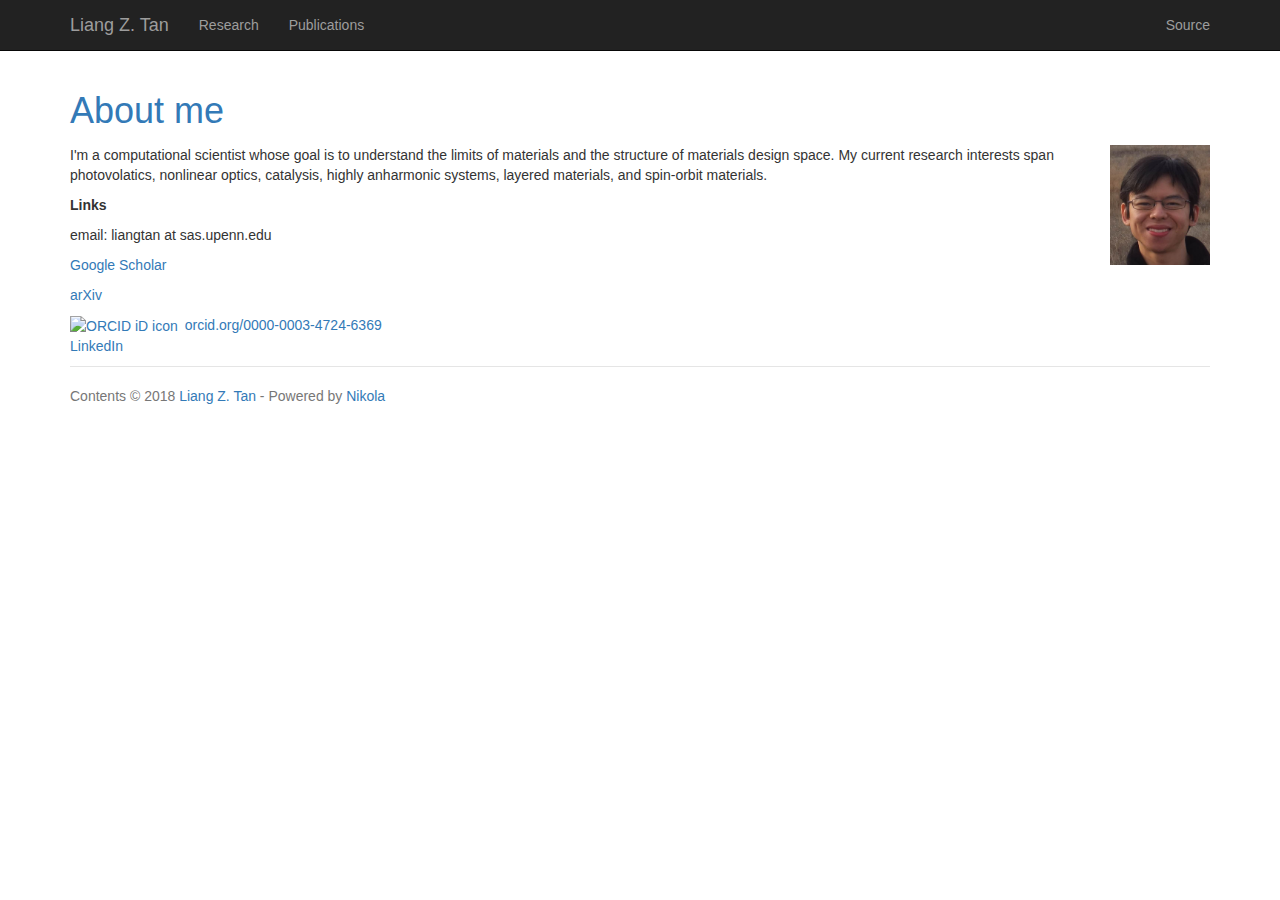
==== index.html @ 74f5e410 "update pubs" ====
<!DOCTYPE html>
<html prefix="og: http://ogp.me/ns# article: http://ogp.me/ns/article# " lang="en">
<head>
<meta charset="utf-8">
<meta name="viewport" content="width=device-width, initial-scale=1">
<title>About me | Liang Z. Tan</title>
<link href="assets/css/bootstrap.min.css" rel="stylesheet" type="text/css">
<link href="assets/css/rst.css" rel="stylesheet" type="text/css">
<link href="assets/css/code.css" rel="stylesheet" type="text/css">
<link href="assets/css/colorbox.css" rel="stylesheet" type="text/css">
<link href="assets/css/theme.css" rel="stylesheet" type="text/css">
<link href="assets/css/custom.css" rel="stylesheet" type="text/css">
<link rel="alternate" type="application/rss+xml" title="RSS" href="rss.xml">
<link rel="canonical" href="http://lztan.github.io/">
<!--[if lt IE 9]><script src="assets/js/html5.js"></script><![endif]--><meta name="author" content="Liang Z. Tan">
<meta property="og:site_name" content="Liang Z. Tan">
<meta property="og:title" content="About me">
<meta property="og:url" content="http://lztan.github.io/">
<meta property="og:description" content="I'm a computational scientist whose goal is to understand the limits of materials and the structure of materials design space. My current research interests span photovolatics, nonlinear optics, catal">
<meta property="og:type" content="article">
<meta property="article:published_time" content="2015-08-02T17:22:58-04:00">
</head>
<body>
<a href="#content" class="sr-only sr-only-focusable">Skip to main content</a>

<!-- Menubar -->

<nav class="navbar navbar-inverse navbar-static-top" role="navigation"><div class="container">
<!-- This keeps the margins nice -->
        <div class="navbar-header">
            <button type="button" class="navbar-toggle collapsed" data-toggle="collapse" data-target="#bs-navbar" aria-controls="bs-navbar" aria-expanded="false">
            <span class="sr-only">Toggle navigation</span>
            <span class="icon-bar"></span>
            <span class="icon-bar"></span>
            <span class="icon-bar"></span>
            </button>
            <a class="navbar-brand" href="http://lztan.github.io/">

                <span id="blog-title">Liang Z. Tan</span>
            </a>
        </div>
<!-- /.navbar-header -->
        <div class="collapse navbar-collapse" id="bs-navbar" aria-expanded="false">
            <ul class="nav navbar-nav">
<li>
<a href="research.html">Research</a>
                </li>
<li>
<a href="publications.html">Publications</a>

                
            </li>
</ul>
<ul class="nav navbar-nav navbar-right">
<li>
    <a href="index.txt" id="sourcelink">Source</a>
    </li>

                
            </ul>
</div>
<!-- /.navbar-collapse -->
    </div>
<!-- /.container -->
</nav><!-- End of Menubar --><div class="container" id="content" role="main">
    <div class="body-content">
        <!--Body content-->
        <div class="row">
            
            
<article class="storypage" itemscope="itemscope" itemtype="http://schema.org/Article"><header><h1 class="p-name entry-title" itemprop="headline name"><a href="." class="u-url">About me</a></h1>

        

    </header><div class="e-content entry-content" itemprop="articleBody text">
    <div>
<img alt="lzt2.png" class="align-right" src="lzt2.png" style="width: 100px;"><p>I'm a computational scientist whose goal is to understand the limits of materials and the structure of materials design space. My current research interests span photovolatics, nonlinear optics, catalysis, highly anharmonic systems, layered materials, and spin-orbit materials.</p>
<p><strong>Links</strong></p>
<p>email: liangtan at sas.upenn.edu</p>
<p><a class="reference external" href="https://scholar.google.com/citations?user=qQLD2zkAAAAJ">Google Scholar</a></p>
<p><a class="reference external" href="http://arxiv.org/a/tan_l_1.html">arXiv</a></p>
<a href="https://orcid.org/0000-0003-4724-6369" target="orcid.widget" rel="noopener noreferrer" style="vertical-align:top;"><img src="https://orcid.org/sites/default/files/images/orcid_16x16.png" style="width:1em;margin-right:.5em;" alt="ORCID iD icon">orcid.org/0000-0003-4724-6369</a><p><a class="reference external" href="https://www.linkedin.com/pub/liang-zheng-tan/68/a78/935">LinkedIn</a></p>
</div>
    </div>
    

</article>
</div>
        <!--End of body content-->

        <footer id="footer">
            Contents © 2018         <a href="mailto:liangtan@sas.upenn.edu">Liang Z. Tan</a> - Powered by         <a href="https://getnikola.com" rel="nofollow">Nikola</a>         
            
        </footer>
</div>
</div>


            <script src="assets/js/jquery.min.js"></script><script src="assets/js/bootstrap.min.js"></script><script src="assets/js/moment-with-locales.min.js"></script><script src="assets/js/fancydates.js"></script><script src="assets/js/jquery.colorbox-min.js"></script><script>$('a.image-reference:not(.islink) img:not(.islink)').parent().colorbox({rel:"gal",maxWidth:"100%",maxHeight:"100%",scalePhotos:true});</script><!-- fancy dates --><script>
    moment.locale("");
    fancydates(0, "YYYY-MM-DD HH:mm");
    </script><!-- end fancy dates -->
</body>
</html>
---- assets/css/rst.css ----
/*
:Author: David Goodger (goodger@python.org)
:Id: $Id: html4css1.css 7614 2013-02-21 15:55:51Z milde $
:Copyright: This stylesheet has been placed in the public domain.

Default cascading style sheet for the HTML output of Docutils.

See http://docutils.sf.net/docs/howto/html-stylesheets.html for how to
customize this style sheet.
*/

/* used to remove borders from tables and images */
.borderless, table.borderless td, table.borderless th {
  border: 0 }

table.borderless td, table.borderless th {
  /* Override padding for "table.docutils td" with "! important".
     The right padding separates the table cells. */
  padding: 0 0.5em 0 0 ! important }

.first {
  /* Override more specific margin styles with "! important". */
  margin-top: 0 ! important }

.last, .with-subtitle {
  margin-bottom: 0 ! important }

.hidden {
  display: none }

a.toc-backref {
  text-decoration: none ;
  color: black }

blockquote.epigraph {
  margin: 2em 5em ; }

object[type="image/svg+xml"], object[type="application/x-shockwave-flash"] {
  overflow: hidden;
}

div.abstract {
  margin: 2em 5em }

div.abstract p.topic-title {
  font-weight: bold ;
  text-align: center }

div.admonition, div.attention, div.caution, div.danger, div.error,
div.hint, div.important, div.note, div.tip, div.warning, div.sidebar {
/* stolen from Boostrap 3 (.panel .panel-default) */
  margin-bottom: 20px;
  background-color: #fff;
  border: 1px solid #ddd;
  border-radius: 4px;
  -webkit-box-shadow: 0 1px 1px rgba(0, 0, 0, .05);
          box-shadow: 0 1px 1px rgba(0, 0, 0, .05);
  padding: 0 15px 15px 15px;
}

div.attention, div.caution, div.danger, div.error, div.warning {
  /* stolen from Boostrap 3 (.panel .panel-danger) */
  border-color: #EBCCD1;
}

div.admonition p.admonition-title, div.hint p.admonition-title,
div.important p.admonition-title, div.note p.admonition-title,
div.tip p.admonition-title, div.sidebar p.sidebar-title,
div.attention p.admonition-title, div.caution p.admonition-title,
div.danger p.admonition-title, div.error p.admonition-title,
div.warning p.admonition-title {
/* stolen from Boostrap 3 (.panel .panel-default .panel-heading) */
  font-size: 16px;
  color: #333;
  background-color: #F5F5F5;
  padding: 10px 15px;
  margin-left: -15px;
  margin-right: -15px;
  border-bottom: 1px solid rgba(0, 0, 0, 0);
  border-top-left-radius: 3px;
  border-top-right-radius: 3px;
  color: #333;
  background-color: #F5F5F5;
  border-color: #DDD;
}

div.attention p.admonition-title, div.caution p.admonition-title,
div.danger p.admonition-title, div.error p.admonition-title,
div.warning p.admonition-title {
  /* stolen from Boostrap 3 (.panel .panel-danger) */
  color: #A94442;
  background-color: #F2DEDE;
  border-color: #EBCCD1;
}

/* Uncomment (and remove this text!) to get reduced vertical space in
   compound paragraphs.
div.compound .compound-first, div.compound .compound-middle {
  margin-bottom: 0.5em }

div.compound .compound-last, div.compound .compound-middle {
  margin-top: 0.5em }
*/

div.dedication {
  margin: 2em 5em ;
  text-align: center ;
  font-style: italic }

div.dedication p.topic-title {
  font-weight: bold ;
  font-style: normal }

div.figure {
  margin-left: 2em ;
  margin-right: 2em }

div.footer, div.header {
  clear: both;
  font-size: smaller }

div.line-block {
  display: block ;
  margin-top: 1em ;
  margin-bottom: 1em }

div.line-block div.line-block {
  margin-top: 0 ;
  margin-bottom: 0 ;
  margin-left: 1.5em }


html[dir="rtl"] div.line-block div.line-block {
  margin-top: 0 ;
  margin-bottom: 0 ;
  margin-right: 1.5em  ;
  margin-left: 0  ;
}

div.sidebar {
  margin-left: 2em;
  min-height: 20px;
  width: 40% ;
  float: right ;
  clear: right }

div.sidebar p.rubric {
  font-size: medium }

div.system-messages {
  margin: 5em }

div.system-messages h1 {
  color: #a94442 }

div.system-message {
  border: 1px solid #ebccd1;
  padding: 1em }

div.system-message p.system-message-title {
  color: #a94442 ;
  font-weight: bold }

div.topic {
  margin: 2em }

img.align-left, .figure.align-left, object.align-left {
  clear: left ;
  float: left ;
  margin-right: 1em }

img.align-right, .figure.align-right, object.align-right {
  clear: right ;
  float: right ;
  margin-left: 1em }

img.align-center, .figure.align-center, object.align-center {
  display: block;
  margin-left: auto;
  margin-right: auto;
}

.align-left {
  text-align: left }

.align-center {
  clear: both ;
  text-align: center }

.align-right {
  text-align: right }

/* reset inner alignment in figures */
div.align-right {
  text-align: inherit }

/* div.align-center * { */
/*   text-align: left } */

ol.simple, ul.simple {
  margin-bottom: 1em }

ol.arabic {
  list-style: decimal }

ol.loweralpha {
  list-style: lower-alpha }

ol.upperalpha {
  list-style: upper-alpha }

ol.lowerroman {
  list-style: lower-roman }

ol.upperroman {
  list-style: upper-roman }

p.attribution {
  text-align: right ;
  margin-left: 50% }

p.caption {
  font-style: italic }

p.credits {
  font-style: italic ;
  font-size: smaller }

p.label {
  white-space: nowrap }

p.rubric {
  font-weight: bold ;
  font-size: larger ;
  color: maroon ;
  text-align: center }

p.sidebar-subtitle {
  font-weight: bold }

p.topic-title {
  font-weight: bold }

pre.address {
  margin-bottom: 0 ;
  margin-top: 0 ;
  font: inherit }

pre.code .ln { color: grey; } /* line numbers */
/*
pre.code, code { background-color: #eeeeee }
pre.code .comment, code .comment { color: #5C6576 }
pre.code .keyword, code .keyword { color: #3B0D06; font-weight: bold }
pre.code .literal.string, code .literal.string { color: #0C5404 }
pre.code .name.builtin, code .name.builtin { color: #352B84 }
pre.code .deleted, code .deleted { background-color: #DEB0A1}
pre.code .inserted, code .inserted { background-color: #A3D289}
*/

span.classifier {
  font-style: italic }

span.classifier-delimiter {
  font-weight: bold }

span.option {
  white-space: nowrap }

span.pre {
  white-space: pre }

span.problematic {
  color: red }

span.section-subtitle {
  /* font-size relative to parent (h1..h6 element) */
  font-size: 80% }

table.citation {
  border-left: solid 1px gray;
  margin-left: 1px }

table.docinfo {
  margin: 2em 4em }

table.docutils {
  margin-top: 0.5em ;
  margin-bottom: 0.5em }

table.footnote {
  border-left: solid 1px black;
  margin-left: 1px }

table.docutils td, table.docutils th,
table.docinfo td, table.docinfo th {
  padding-left: 0.5em ;
  padding-right: 0.5em ;
  vertical-align: top }

table.docutils th.field-name, table.docinfo th.docinfo-name {
  font-weight: bold ;
  text-align: left ;
  white-space: nowrap ;
  padding-left: 0 }

/* "booktabs" style (no vertical lines) */
table.docutils.booktabs {
  border: 0px;
  border-top: 2px solid;
  border-bottom: 2px solid;
  border-collapse: collapse;
}
table.docutils.booktabs * {
  border: 0px;
}
table.docutils.booktabs th {
  border-bottom: thin solid;
  text-align: left;
}

h1 tt.docutils, h2 tt.docutils, h3 tt.docutils,
h4 tt.docutils, h5 tt.docutils, h6 tt.docutils {
  font-size: 100% }

ul.auto-toc {
  list-style-type: none }

a.footnote-reference {
     line-height: 0px;
}
---- assets/css/code.css ----
/* code.css file generated by Nikola */
pre.code .hll { background-color: #ffffcc }
pre.code  { background: #f8f8f8; }
pre.code .c { color: #408080; font-style: italic } /* Comment */
pre.code .err { border: 1px solid #FF0000 } /* Error */
pre.code .k { color: #008000; font-weight: bold } /* Keyword */
pre.code .o { color: #666666 } /* Operator */
pre.code .cm { color: #408080; font-style: italic } /* Comment.Multiline */
pre.code .cp { color: #BC7A00 } /* Comment.Preproc */
pre.code .c1 { color: #408080; font-style: italic } /* Comment.Single */
pre.code .cs { color: #408080; font-style: italic } /* Comment.Special */
pre.code .gd { color: #A00000 } /* Generic.Deleted */
pre.code .ge { font-style: italic } /* Generic.Emph */
pre.code .gr { color: #FF0000 } /* Generic.Error */
pre.code .gh { color: #000080; font-weight: bold } /* Generic.Heading */
pre.code .gi { color: #00A000 } /* Generic.Inserted */
pre.code .go { color: #888888 } /* Generic.Output */
pre.code .gp { color: #000080; font-weight: bold } /* Generic.Prompt */
pre.code .gs { font-weight: bold } /* Generic.Strong */
pre.code .gu { color: #800080; font-weight: bold } /* Generic.Subheading */
pre.code .gt { color: #0044DD } /* Generic.Traceback */
pre.code .kc { color: #008000; font-weight: bold } /* Keyword.Constant */
pre.code .kd { color: #008000; font-weight: bold } /* Keyword.Declaration */
pre.code .kn { color: #008000; font-weight: bold } /* Keyword.Namespace */
pre.code .kp { color: #008000 } /* Keyword.Pseudo */
pre.code .kr { color: #008000; font-weight: bold } /* Keyword.Reserved */
pre.code .kt { color: #B00040 } /* Keyword.Type */
pre.code .m { color: #666666 } /* Literal.Number */
pre.code .s { color: #BA2121 } /* Literal.String */
pre.code .na { color: #7D9029 } /* Name.Attribute */
pre.code .nb { color: #008000 } /* Name.Builtin */
pre.code .nc { color: #0000FF; font-weight: bold } /* Name.Class */
pre.code .no { color: #880000 } /* Name.Constant */
pre.code .nd { color: #AA22FF } /* Name.Decorator */
pre.code .ni { color: #999999; font-weight: bold } /* Name.Entity */
pre.code .ne { color: #D2413A; font-weight: bold } /* Name.Exception */
pre.code .nf { color: #0000FF } /* Name.Function */
pre.code .nl { color: #A0A000 } /* Name.Label */
pre.code .nn { color: #0000FF; font-weight: bold } /* Name.Namespace */
pre.code .nt { color: #008000; font-weight: bold } /* Name.Tag */
pre.code .nv { color: #19177C } /* Name.Variable */
pre.code .ow { color: #AA22FF; font-weight: bold } /* Operator.Word */
pre.code .w { color: #bbbbbb } /* Text.Whitespace */
pre.code .mb { color: #666666 } /* Literal.Number.Bin */
pre.code .mf { color: #666666 } /* Literal.Number.Float */
pre.code .mh { color: #666666 } /* Literal.Number.Hex */
pre.code .mi { color: #666666 } /* Literal.Number.Integer */
pre.code .mo { color: #666666 } /* Literal.Number.Oct */
pre.code .sb { color: #BA2121 } /* Literal.String.Backtick */
pre.code .sc { color: #BA2121 } /* Literal.String.Char */
pre.code .sd { color: #BA2121; font-style: italic } /* Literal.String.Doc */
pre.code .s2 { color: #BA2121 } /* Literal.String.Double */
pre.code .se { color: #BB6622; font-weight: bold } /* Literal.String.Escape */
pre.code .sh { color: #BA2121 } /* Literal.String.Heredoc */
pre.code .si { color: #BB6688; font-weight: bold } /* Literal.String.Interpol */
pre.code .sx { color: #008000 } /* Literal.String.Other */
pre.code .sr { color: #BB6688 } /* Literal.String.Regex */
pre.code .s1 { color: #BA2121 } /* Literal.String.Single */
pre.code .ss { color: #19177C } /* Literal.String.Symbol */
pre.code .bp { color: #008000 } /* Name.Builtin.Pseudo */
pre.code .vc { color: #19177C } /* Name.Variable.Class */
pre.code .vg { color: #19177C } /* Name.Variable.Global */
pre.code .vi { color: #19177C } /* Name.Variable.Instance */
pre.code .il { color: #666666 } /* Literal.Number.Integer.Long */
table.codetable { width: 100%;} td.linenos {text-align: right; width: 4em;}
---- assets/css/colorbox.css ----
/*
    Colorbox Core Style:
    The following CSS is consistent between example themes and should not be altered.
*/
#colorbox, #cboxOverlay, #cboxWrapper{position:absolute; top:0; left:0; z-index:9999; overflow:hidden;}
#cboxWrapper {max-width:none;}
#cboxOverlay{position:fixed; width:100%; height:100%;}
#cboxMiddleLeft, #cboxBottomLeft{clear:left;}
#cboxContent{position:relative;}
#cboxLoadedContent{overflow:auto; -webkit-overflow-scrolling: touch;}
#cboxTitle{margin:0;}
#cboxLoadingOverlay, #cboxLoadingGraphic{position:absolute; top:0; left:0; width:100%; height:100%;}
#cboxPrevious, #cboxNext, #cboxClose, #cboxSlideshow{cursor:pointer;}
.cboxPhoto{float:left; margin:auto; border:0; display:block; max-width:none; -ms-interpolation-mode:bicubic;}
.cboxIframe{width:100%; height:100%; display:block; border:0; padding:0; margin:0;}
#colorbox, #cboxContent, #cboxLoadedContent{box-sizing:content-box; -moz-box-sizing:content-box; -webkit-box-sizing:content-box;}

/* 
    User Style:
    Change the following styles to modify the appearance of Colorbox.  They are
    ordered & tabbed in a way that represents the nesting of the generated HTML.
*/
#cboxOverlay{background:#000; opacity: 0.9; filter: alpha(opacity = 90);}
#colorbox{outline:0;}
    #cboxContent{margin-top:20px;background:#000;}
        .cboxIframe{background:#fff;}
        #cboxError{padding:50px; border:1px solid #ccc;}
        #cboxLoadedContent{border:5px solid #000; background:#fff;}
        #cboxTitle{position:absolute; top:-20px; left:0; color:#ccc;}
        #cboxCurrent{position:absolute; top:-20px; right:0px; color:#ccc;}
        #cboxLoadingGraphic{background:url(images/loading.gif) no-repeat center center;}

        /* these elements are buttons, and may need to have additional styles reset to avoid unwanted base styles */
        #cboxPrevious, #cboxNext, #cboxSlideshow, #cboxClose {border:0; padding:0; margin:0; overflow:visible; width:auto; background:none; }
        
        /* avoid outlines on :active (mouseclick), but preserve outlines on :focus (tabbed navigating) */
        #cboxPrevious:active, #cboxNext:active, #cboxSlideshow:active, #cboxClose:active {outline:0;}
        
        #cboxSlideshow{position:absolute; top:-20px; right:90px; color:#fff;}
        #cboxPrevious{position:absolute; top:50%; left:5px; margin-top:-32px; background:url(images/controls.png) no-repeat top left; width:28px; height:65px; text-indent:-9999px;}
        #cboxPrevious:hover{background-position:bottom left;}
        #cboxNext{position:absolute; top:50%; right:5px; margin-top:-32px; background:url(images/controls.png) no-repeat top right; width:28px; height:65px; text-indent:-9999px;}
        #cboxNext:hover{background-position:bottom right;}
        #cboxClose{position:absolute; top:5px; right:5px; display:block; background:url(images/controls.png) no-repeat top center; width:38px; height:19px; text-indent:-9999px;}
        #cboxClose:hover{background-position:bottom center;}
---- assets/css/theme.css ----
#container {
    width: 960px;
    margin: 200px auto;
}

#contentcolumn {
    max-width: 760px;
}
#q {
    width: 150px;
}

img {
    max-width: 90%;
}

.postbox {
    border-bottom: 2px solid darkgrey;
    margin-bottom: 12px;
}

.titlebox {
    text-align: right;
}

#addthisbox {margin-bottom: 12px;}

td.label {
    /* Issue #290 */
    background-color: inherit;
}

.footnote-reference {
    /* Issue 290 */
    vertical-align: super;
    font-size: xx-small;
}


.caption {
    /* Issue 292 */
    text-align: center;
    padding-top: 1em;
}

div.figure > img,
div.figure > a > img {
    /* Issue 292 */
    display: block;
    margin-left: auto;
    margin-right: auto;
}

blockquote p, blockquote {
  font-size: 17.5px;
  font-weight: 300;
  line-height: 1.25;
}

ul.bricks > li {
    display: inline;
    background-color: lightblue;
    padding: 8px;
    border-radius: 5px;
    line-height: 3;
    white-space:nowrap;
    margin: 3px;
}

.at300b, .stMainServices, .stButton, .stButton_gradient {
    box-sizing: content-box;
}

pre, pre code {
    white-space: pre;
    word-wrap: normal;
    overflow: auto;
}

article.post-micro {
    font-family: Georgia, 'Times New Roman', Times, serif;
    font-size: 1.5em;
}

.image-block {
    display: inline-block;
}

.flowr_row {
    width: 100%;
}

.tags {
    padding-left: 0;
    margin-left: -5px;
    list-style: none;
    text-align: center;

}

.tags > li {
    display: inline-block;
    min-width: 10px;
    padding: 3px 7px;
    font-size: 12px;
    font-weight: bold;
    line-height: 1;
    color: #fff;
    text-align: center;
    white-space: nowrap;
    vertical-align: baseline;
    background-color: #999;
    border-radius: 10px;
}

.tags > li a {
    color: #fff;
}

.metadata p:before,
.postlist .listdate:before {
    content: " — ";
}

.metadata p:first-of-type:before {
    content: "";
}

.metadata p {
    display: inline;
}

.posttranslations h3 {
    display: inline;
    font-size: 1em;
    font-weight: bold;
}

.posttranslations h3:last-child {
    display: none;
}

.entry-content {
    margin-top: 1em;
}

.navbar-brand {
    padding: 0 15px;
}

.navbar-brand #blog-title {
    padding: 15px 0;
    display: inline-block;
}

.navbar-brand #logo {
    max-width: 100%;
}

.navbar-brand>img {
    display: inline;
}

.row {
    margin: 0;
}

/* for alignment with Bootstrap's .entry-content styling */
.entry-summary {
    margin-top: 1em;
}

/* Custom page footer */
#footer {
    padding-top: 19px;
    color: #777;
    border-top: 1px solid #e5e5e5;
}

/* hat tip bootstrap/html5 boilerplate */
@media print {
    *, *:before, *:after {
        font-family: Garamond, Junicode, serif;
    }

    body {
        font-size: 12pt;
    }

    article .entry-title a[href]:after,
    article .metadata a[href]:after,
    article .tags a[href]:after {
        content: "";
    }

    article .metadata .sourceline {
        display: none;
    }

    article .metadata .linkline a[href]:after {
        content: " (" attr(href) ")";
    }

    .navbar {
        display: none;
    }
}
---- assets/css/custom.css ----
.container{
  width = 960px;
  margin = 10px auto;
}

h2{
  clear:both;
}

hr{
  clear:both;
}
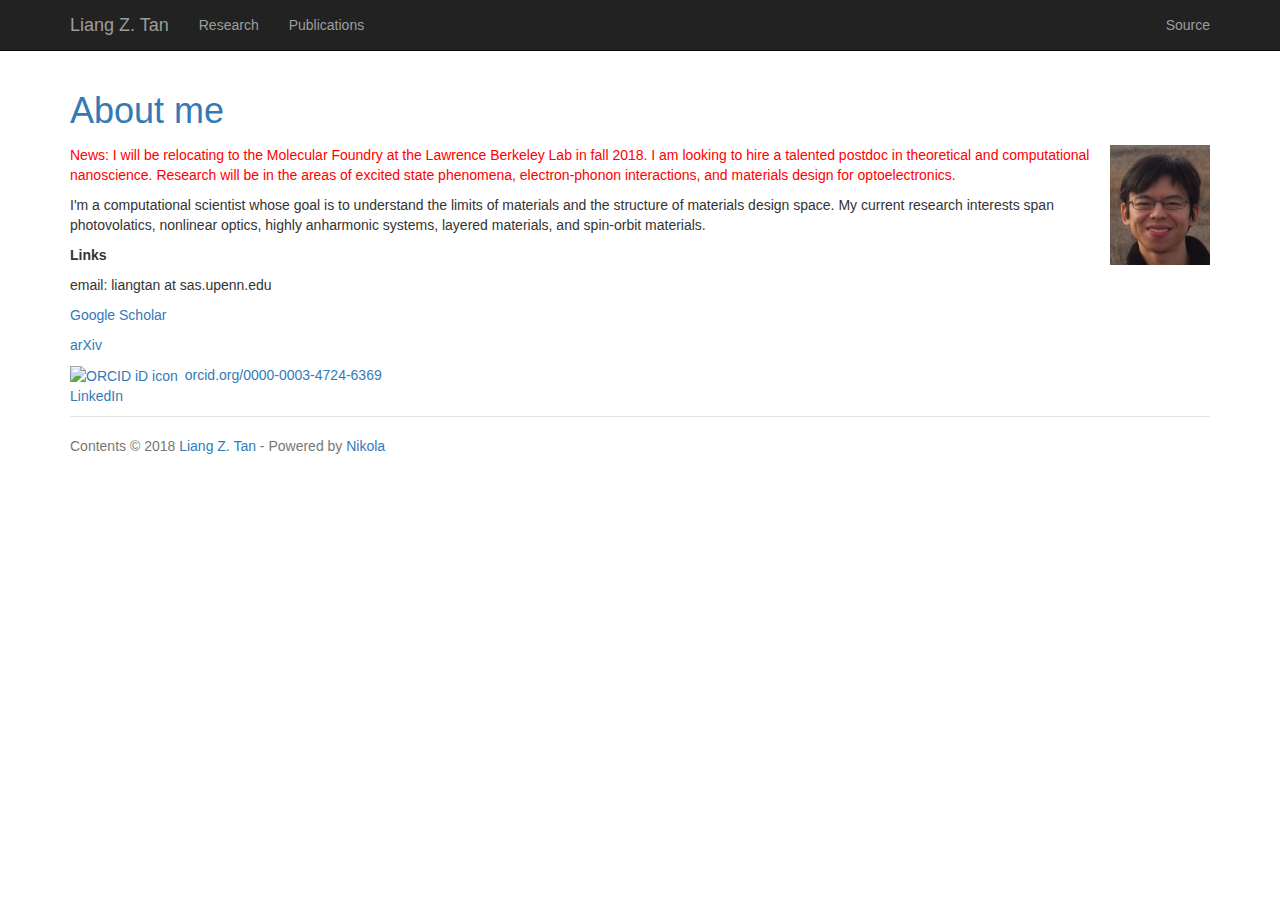
==== commit 91da4e6f: "postdoc job ad" ====
--- a/index.html
+++ b/index.html
@@ -16,7 +16,7 @@
 <meta property="og:site_name" content="Liang Z. Tan">
 <meta property="og:title" content="About me">
 <meta property="og:url" content="http://lztan.github.io/">
-<meta property="og:description" content="I'm a computational scientist whose goal is to understand the limits of materials and the structure of materials design space. My current research interests span photovolatics, nonlinear optics, catal">
+<meta property="og:description" content="News: I will be relocating to the Molecular Foundry at the Lawrence Berkeley Lab in fall 2018. I am looking to hire a talented postdoc in theoretical and computational nanoscience. Research will be in">
 <meta property="og:type" content="article">
 <meta property="article:published_time" content="2015-08-02T17:22:58-04:00">
 </head>
@@ -74,7 +74,8 @@
 
     </header><div class="e-content entry-content" itemprop="articleBody text">
     <div>
-<img alt="lzt2.png" class="align-right" src="lzt2.png" style="width: 100px;"><p>I'm a computational scientist whose goal is to understand the limits of materials and the structure of materials design space. My current research interests span photovolatics, nonlinear optics, catalysis, highly anharmonic systems, layered materials, and spin-orbit materials.</p>
+<img alt="lzt2.png" class="align-right" src="lzt2.png" style="width: 100px;"><p><span class="red">News: I will be relocating to the Molecular Foundry at the Lawrence Berkeley Lab in fall 2018. I am looking to hire a talented postdoc in theoretical and computational nanoscience. Research will be in the areas of excited state phenomena, electron-phonon interactions, and materials design for optoelectronics.</span></p>
+<p>I'm a computational scientist whose goal is to understand the limits of materials and the structure of materials design space. My current research interests span photovolatics, nonlinear optics, highly anharmonic systems, layered materials, and spin-orbit materials.</p>
 <p><strong>Links</strong></p>
 <p>email: liangtan at sas.upenn.edu</p>
 <p><a class="reference external" href="https://scholar.google.com/citations?user=qQLD2zkAAAAJ">Google Scholar</a></p>
--- a/assets/css/custom.css
+++ b/assets/css/custom.css
@@ -10,3 +10,7 @@
 hr{
   clear:both;
 }
+
+.red{
+  color:red;
+}
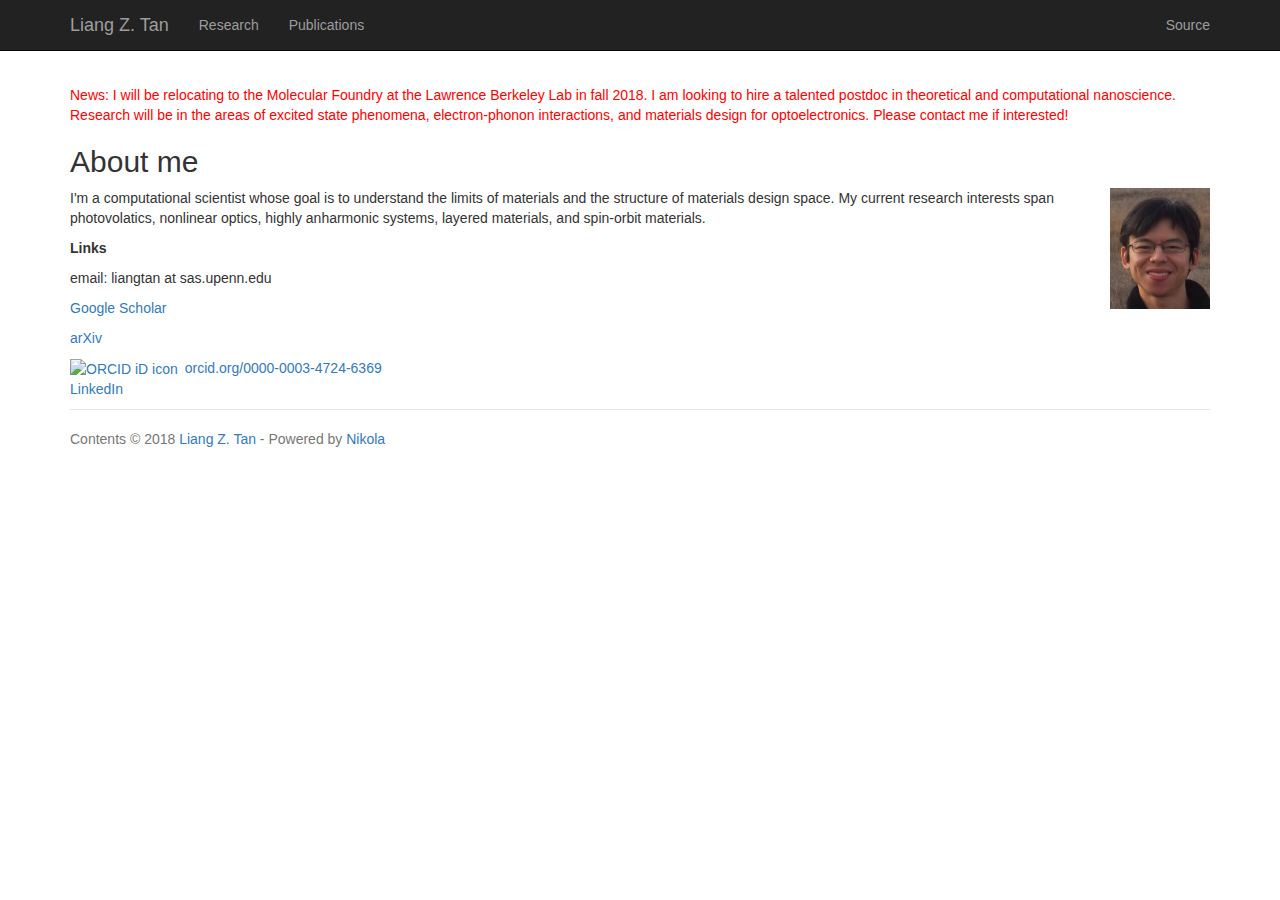
==== commit 924aebed: "formatting" ====
--- a/index.html
+++ b/index.html
@@ -68,19 +68,18 @@
         <div class="row">
             
             
-<article class="storypage" itemscope="itemscope" itemtype="http://schema.org/Article"><header><h1 class="p-name entry-title" itemprop="headline name"><a href="." class="u-url">About me</a></h1>
-
-        
-
-    </header><div class="e-content entry-content" itemprop="articleBody text">
+<article class="storypage" itemscope="itemscope" itemtype="http://schema.org/Article"><header></header><div class="e-content entry-content" itemprop="articleBody text">
     <div>
-<img alt="lzt2.png" class="align-right" src="lzt2.png" style="width: 100px;"><p><span class="red">News: I will be relocating to the Molecular Foundry at the Lawrence Berkeley Lab in fall 2018. I am looking to hire a talented postdoc in theoretical and computational nanoscience. Research will be in the areas of excited state phenomena, electron-phonon interactions, and materials design for optoelectronics.</span></p>
-<p>I'm a computational scientist whose goal is to understand the limits of materials and the structure of materials design space. My current research interests span photovolatics, nonlinear optics, highly anharmonic systems, layered materials, and spin-orbit materials.</p>
+<p><span class="red">News: I will be relocating to the Molecular Foundry at the Lawrence Berkeley Lab in fall 2018. I am looking to hire a talented postdoc in theoretical and computational nanoscience. Research will be in the areas of excited state phenomena, electron-phonon interactions, and materials design for optoelectronics. Please contact me if interested!</span></p>
+<div class="section" id="about-me">
+<h2>About me</h2>
+<img alt="lzt2.png" class="align-right" src="lzt2.png" style="width: 100px;"><p>I'm a computational scientist whose goal is to understand the limits of materials and the structure of materials design space. My current research interests span photovolatics, nonlinear optics, highly anharmonic systems, layered materials, and spin-orbit materials.</p>
 <p><strong>Links</strong></p>
 <p>email: liangtan at sas.upenn.edu</p>
 <p><a class="reference external" href="https://scholar.google.com/citations?user=qQLD2zkAAAAJ">Google Scholar</a></p>
 <p><a class="reference external" href="http://arxiv.org/a/tan_l_1.html">arXiv</a></p>
 <a href="https://orcid.org/0000-0003-4724-6369" target="orcid.widget" rel="noopener noreferrer" style="vertical-align:top;"><img src="https://orcid.org/sites/default/files/images/orcid_16x16.png" style="width:1em;margin-right:.5em;" alt="ORCID iD icon">orcid.org/0000-0003-4724-6369</a><p><a class="reference external" href="https://www.linkedin.com/pub/liang-zheng-tan/68/a78/935">LinkedIn</a></p>
+</div>
 </div>
     </div>
     
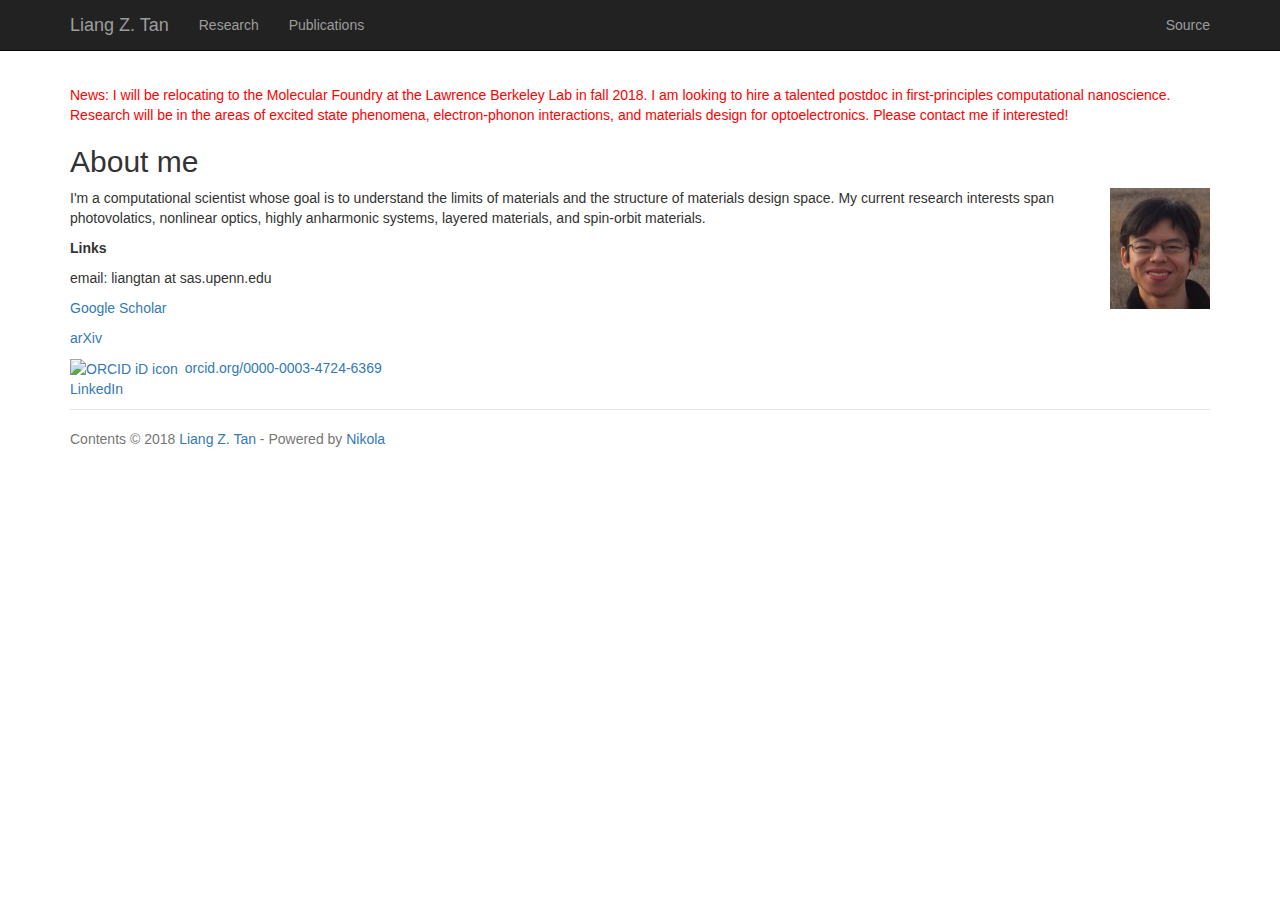
==== commit 70e8d18e: "first-principles" ====
--- a/index.html
+++ b/index.html
@@ -16,7 +16,7 @@
 <meta property="og:site_name" content="Liang Z. Tan">
 <meta property="og:title" content="About me">
 <meta property="og:url" content="http://lztan.github.io/">
-<meta property="og:description" content="News: I will be relocating to the Molecular Foundry at the Lawrence Berkeley Lab in fall 2018. I am looking to hire a talented postdoc in theoretical and computational nanoscience. Research will be in">
+<meta property="og:description" content="News: I will be relocating to the Molecular Foundry at the Lawrence Berkeley Lab in fall 2018. I am looking to hire a talented postdoc in first-principles computational nanoscience. Research will be i">
 <meta property="og:type" content="article">
 <meta property="article:published_time" content="2015-08-02T17:22:58-04:00">
 </head>
@@ -70,7 +70,7 @@
             
 <article class="storypage" itemscope="itemscope" itemtype="http://schema.org/Article"><header></header><div class="e-content entry-content" itemprop="articleBody text">
     <div>
-<p><span class="red">News: I will be relocating to the Molecular Foundry at the Lawrence Berkeley Lab in fall 2018. I am looking to hire a talented postdoc in theoretical and computational nanoscience. Research will be in the areas of excited state phenomena, electron-phonon interactions, and materials design for optoelectronics. Please contact me if interested!</span></p>
+<p><span class="red">News: I will be relocating to the Molecular Foundry at the Lawrence Berkeley Lab in fall 2018. I am looking to hire a talented postdoc in first-principles computational nanoscience. Research will be in the areas of excited state phenomena, electron-phonon interactions, and materials design for optoelectronics. Please contact me if interested!</span></p>
 <div class="section" id="about-me">
 <h2>About me</h2>
 <img alt="lzt2.png" class="align-right" src="lzt2.png" style="width: 100px;"><p>I'm a computational scientist whose goal is to understand the limits of materials and the structure of materials design space. My current research interests span photovolatics, nonlinear optics, highly anharmonic systems, layered materials, and spin-orbit materials.</p>
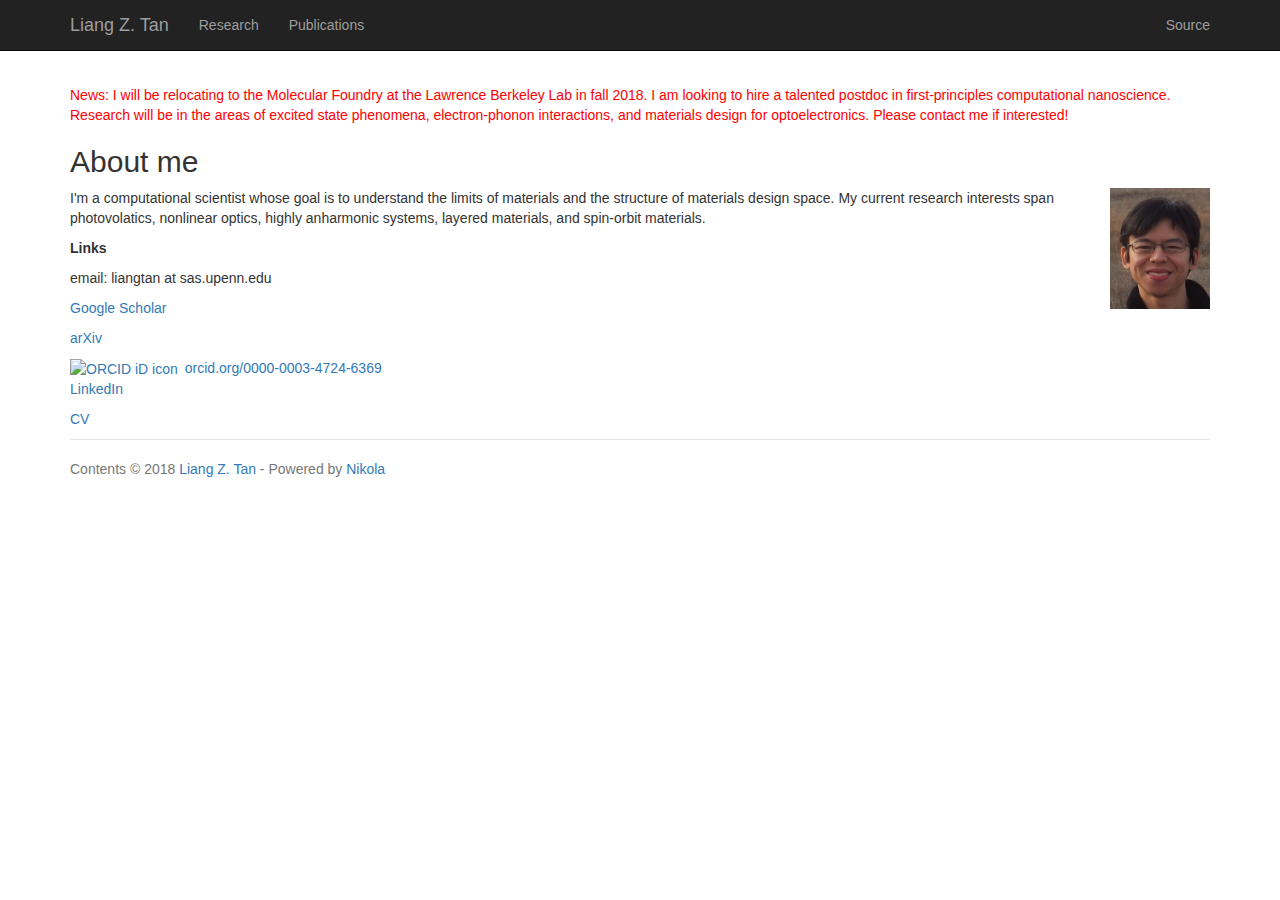
==== commit ddf457ac: "added cv" ====
--- a/index.html
+++ b/index.html
@@ -79,6 +79,7 @@
 <p><a class="reference external" href="https://scholar.google.com/citations?user=qQLD2zkAAAAJ">Google Scholar</a></p>
 <p><a class="reference external" href="http://arxiv.org/a/tan_l_1.html">arXiv</a></p>
 <a href="https://orcid.org/0000-0003-4724-6369" target="orcid.widget" rel="noopener noreferrer" style="vertical-align:top;"><img src="https://orcid.org/sites/default/files/images/orcid_16x16.png" style="width:1em;margin-right:.5em;" alt="ORCID iD icon">orcid.org/0000-0003-4724-6369</a><p><a class="reference external" href="https://www.linkedin.com/pub/liang-zheng-tan/68/a78/935">LinkedIn</a></p>
+<p><a class="reference external" href="cv.pdf">CV</a></p>
 </div>
 </div>
     </div>
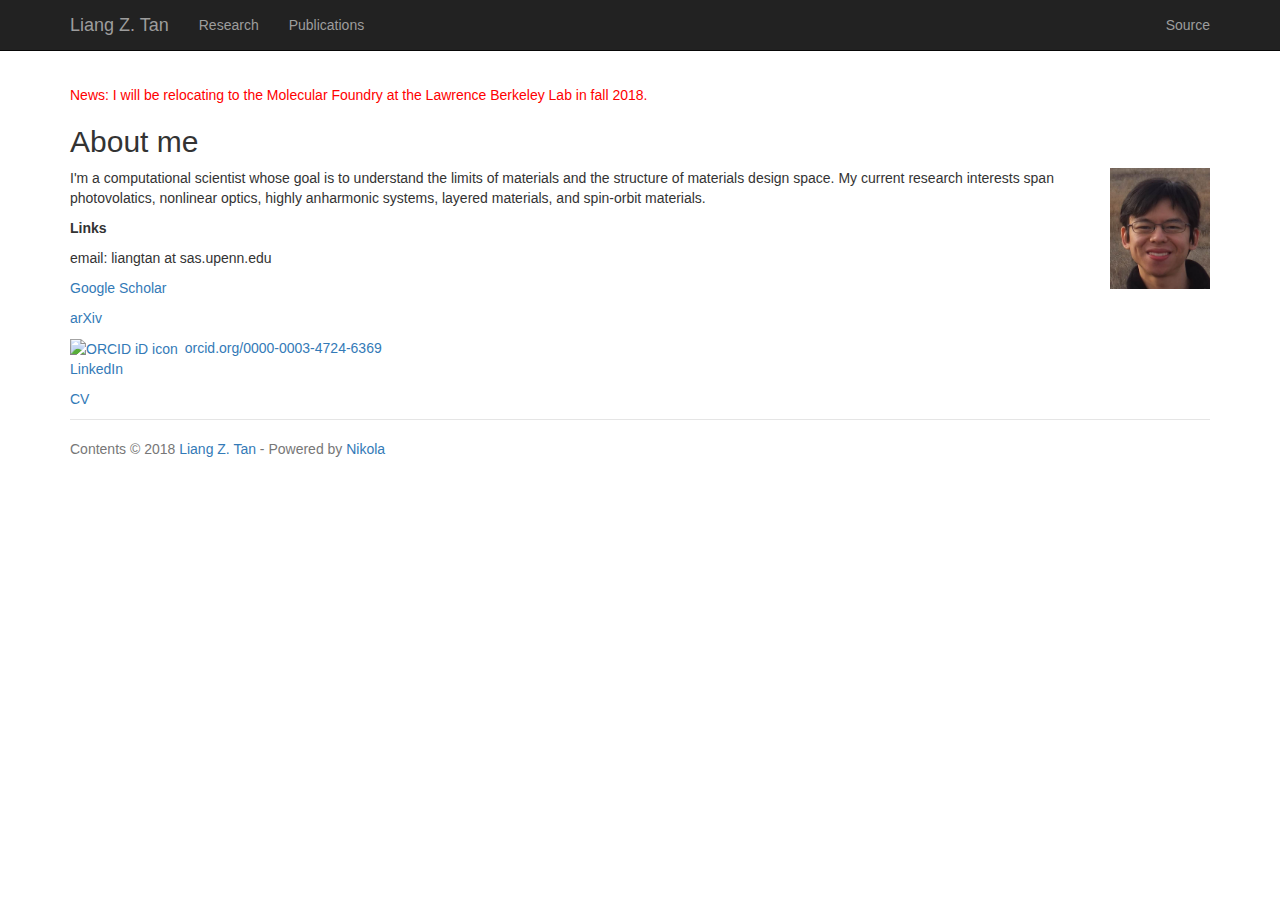
==== commit a96b5beb: "removed ad" ====
--- a/index.html
+++ b/index.html
@@ -16,7 +16,11 @@
 <meta property="og:site_name" content="Liang Z. Tan">
 <meta property="og:title" content="About me">
 <meta property="og:url" content="http://lztan.github.io/">
-<meta property="og:description" content="News: I will be relocating to the Molecular Foundry at the Lawrence Berkeley Lab in fall 2018. I am looking to hire a talented postdoc in first-principles computational nanoscience. Research will be i">
+<meta property="og:description" content="News: I will be relocating to the Molecular Foundry at the Lawrence Berkeley Lab in fall 2018.
+
+About me
+
+I'm a computational scientist whose goal is to understand the limits of materials and the stru">
 <meta property="og:type" content="article">
 <meta property="article:published_time" content="2015-08-02T17:22:58-04:00">
 </head>
@@ -70,7 +74,7 @@
             
 <article class="storypage" itemscope="itemscope" itemtype="http://schema.org/Article"><header></header><div class="e-content entry-content" itemprop="articleBody text">
     <div>
-<p><span class="red">News: I will be relocating to the Molecular Foundry at the Lawrence Berkeley Lab in fall 2018. I am looking to hire a talented postdoc in first-principles computational nanoscience. Research will be in the areas of excited state phenomena, electron-phonon interactions, and materials design for optoelectronics. Please contact me if interested!</span></p>
+<p><span class="red">News: I will be relocating to the Molecular Foundry at the Lawrence Berkeley Lab in fall 2018.</span></p>
 <div class="section" id="about-me">
 <h2>About me</h2>
 <img alt="lzt2.png" class="align-right" src="lzt2.png" style="width: 100px;"><p>I'm a computational scientist whose goal is to understand the limits of materials and the structure of materials design space. My current research interests span photovolatics, nonlinear optics, highly anharmonic systems, layered materials, and spin-orbit materials.</p>
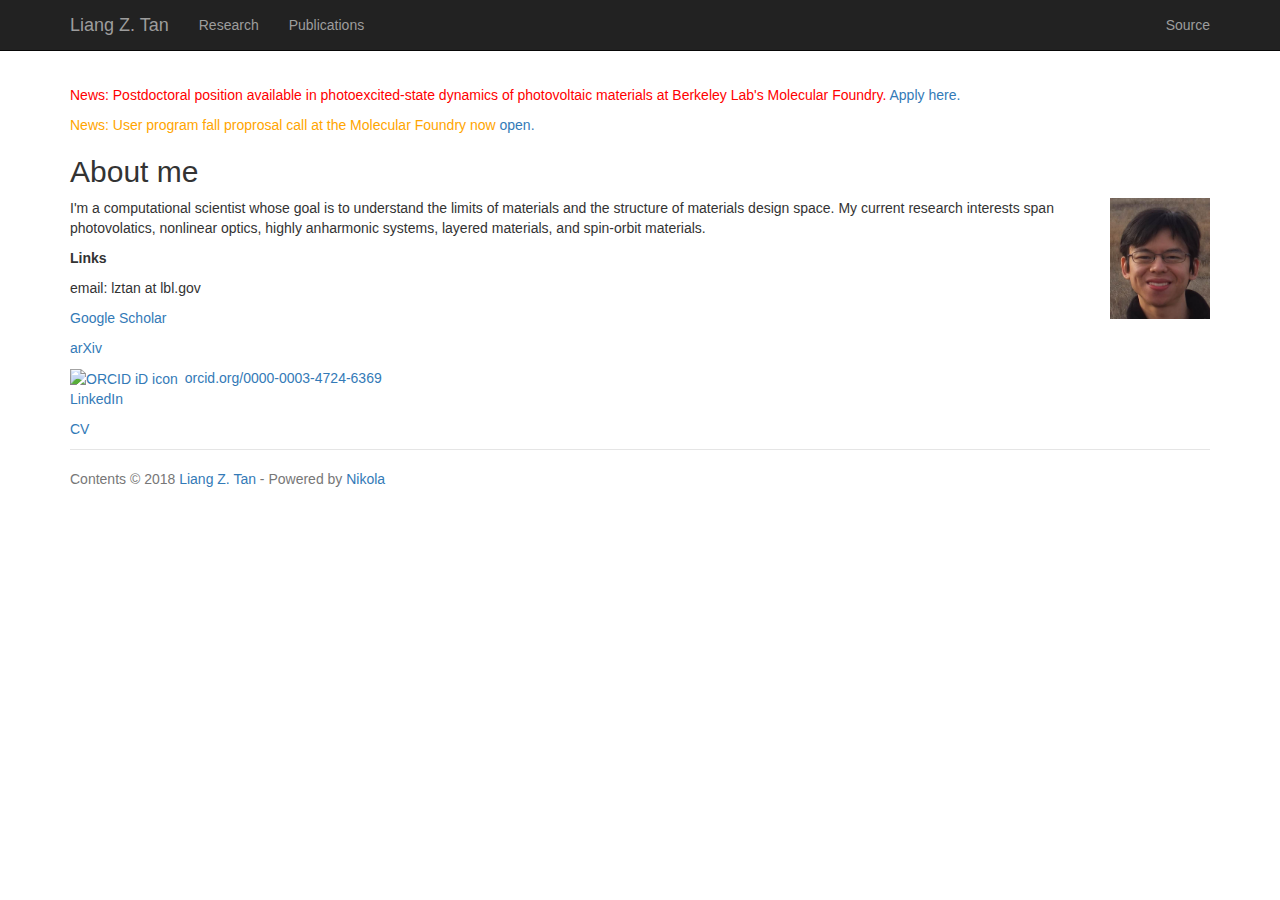
==== commit 10c429f4: "MF first update" ====
--- a/index.html
+++ b/index.html
@@ -74,12 +74,13 @@
             
 <article class="storypage" itemscope="itemscope" itemtype="http://schema.org/Article"><header></header><div class="e-content entry-content" itemprop="articleBody text">
     <div>
-<p><span class="red">News: I will be relocating to the Molecular Foundry at the Lawrence Berkeley Lab in fall 2018.</span></p>
+      <p><span class="red">News: Postdoctoral position available in photoexcited-state dynamics of photovoltaic materials at Berkeley Lab's Molecular Foundry. <a class="reference external" href="https://lbl.referrals.selectminds.com/jobs/molecular-foundry-postdoctoral-scholar-1090">Apply here.</a></span></p>
+      <p><span style="color:orange">News: User program fall proprosal call at the Molecular Foundry now <a class="reference external" href="http://foundry.lbl.gov/users/about.html">open.</a>  </span></p>
 <div class="section" id="about-me">
 <h2>About me</h2>
 <img alt="lzt2.png" class="align-right" src="lzt2.png" style="width: 100px;"><p>I'm a computational scientist whose goal is to understand the limits of materials and the structure of materials design space. My current research interests span photovolatics, nonlinear optics, highly anharmonic systems, layered materials, and spin-orbit materials.</p>
 <p><strong>Links</strong></p>
-<p>email: liangtan at sas.upenn.edu</p>
+<p>email: lztan at lbl.gov</p>
 <p><a class="reference external" href="https://scholar.google.com/citations?user=qQLD2zkAAAAJ">Google Scholar</a></p>
 <p><a class="reference external" href="http://arxiv.org/a/tan_l_1.html">arXiv</a></p>
 <a href="https://orcid.org/0000-0003-4724-6369" target="orcid.widget" rel="noopener noreferrer" style="vertical-align:top;"><img src="https://orcid.org/sites/default/files/images/orcid_16x16.png" style="width:1em;margin-right:.5em;" alt="ORCID iD icon">orcid.org/0000-0003-4724-6369</a><p><a class="reference external" href="https://www.linkedin.com/pub/liang-zheng-tan/68/a78/935">LinkedIn</a></p>
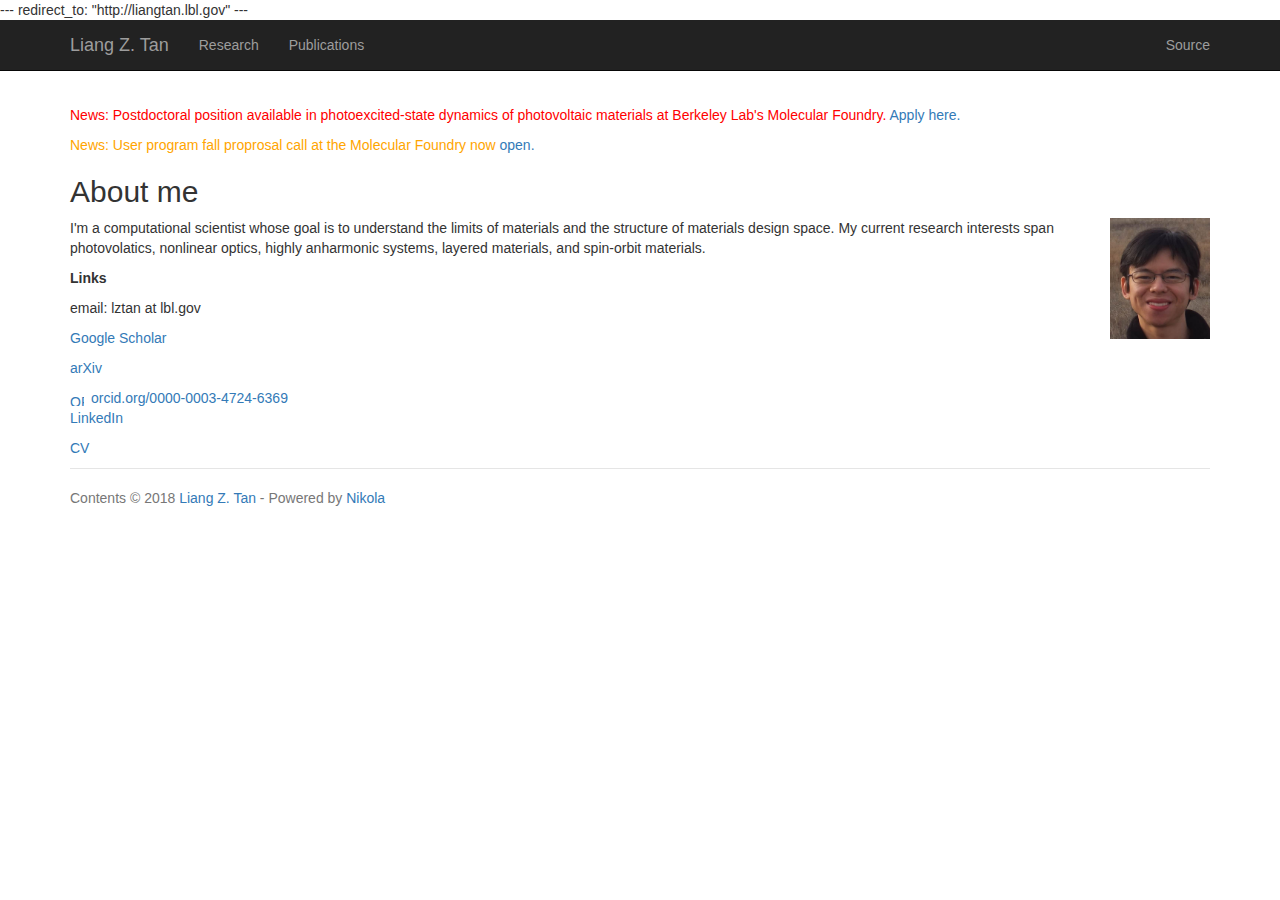
==== commit 42261880: "redirect" ====
--- a/index.html
+++ b/index.html
@@ -1,3 +1,6 @@
+---
+redirect_to: "http://liangtan.lbl.gov"
+---
 <!DOCTYPE html>
 <html prefix="og: http://ogp.me/ns# article: http://ogp.me/ns/article# " lang="en">
 <head>
